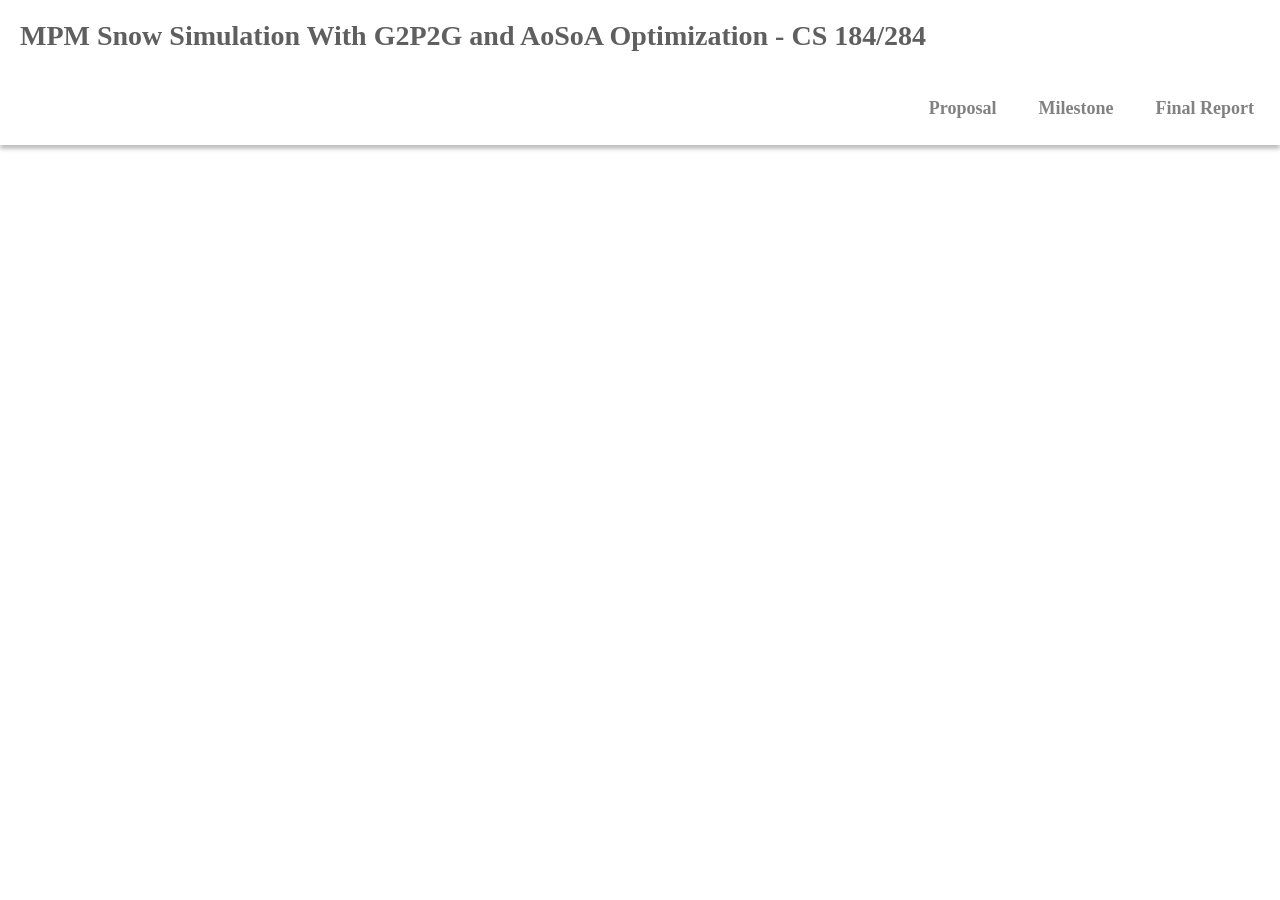
==== docs/milestone.html @ 5dc40be6 "Update docs layout" ====
<!DOCTYPE html PUBLIC "-//W3C//DTD XHTML 1.0 Strict//EN" "http://www.w3.org/TR/xhtml1/DTD/xhtml1-strict.dtd">
<html xmlns="http://www.w3.org/1999/xhtml" xml:lang="en" lang="en">
    <head>
        <meta charset="utf-8">
         <title>MPM Snow Simulation With G2P2G and AoSoA Optimization - CS 184/284</title>
         <link rel="stylesheet" href="style.css">
     </head>
     <body>
         <div class="site-header">
             <div class="row">
                 <div class="name-header">
                     <p>MPM Snow Simulation With G2P2G and AoSoA Optimization - CS 184/284</p>
                 </div>
                 <div class="title-bar">
                     <ul>
                         <li>
                             <a href="proposal.html">Proposal</a>
                         </li>
                         <li>
                             <a href="milestone.html">Milestone</a>
                         </li>
                         <li>
                             <a href="report.html">Final Report</a>
                         </li>
                     </ul>
                 </div>
             </div>
         </div>
         <!-- <div class="main-pic" align="center">
             <img src="images/furball.png" -->
         </div>
    <style>
        div.padded {
            padding-top: 0px;
            padding-right: 100px;
            padding-bottom: 0.25in;
            padding-left: 100px;
        }

        code {
            padding: 0;
            padding-top: 0.2em;
            padding-bottom: 0.2em;
            font-family: Consolas, "courier new";
            margin: 0;
            font-size: 95%;
            border-radius: 2px;
        }

        .center {
            display: block;
            margin-left: auto;
            margin-right: auto;
            width: 80%;
        }

        .center-small {
            display: block;
            margin-left: auto;
            margin-right: auto;
            width: 40%;
        }

        .center-mini {
            display: block;
            margin-left: auto;
            margin-right: auto;
            width: 20%;
        }

        .center-large {
            display: block;
            margin-left: auto;
            margin-right: auto;
            width: 100%;
        }

        .tb {
            border-collapse: collapse;
        }
    </style>
---- docs/style.css ----
.site-header {
    background: #FFFFFF;
    box-shadow: 0px 4px 4px rgba(0, 0, 0, 0.25);
    overflow: auto;
}

.name-header {
    padding: 20px;
    float: left;
    height: fit-content
}
.name-header p {
    font-family: Alegreya Sans;
    font-style: normal;
    font-weight: bold;
    font-size: 28px;

    color: rgb(95, 95, 95);
}
.title-bar {
    float: right;
    padding: 5px;
}

.title-bar ul {
    list-style-type: none;
    overflow: hidden;
    margin-block-start: 0em;
    margin-block-end: 0em;
  }

.title-bar li {
    padding: 5px;
    float: left;
}
.title-bar li a {
    display: block;
    text-align: center;
    text-decoration: none;
    font-family: Source Sans Pro;
    font-style: normal;
    font-weight: 600;
    font-size: 18px;
    line-height: normal;
    color: rgb(129, 129, 129);
    padding: 16px;
}

.title-bar li a:hover {
    background-color: rgb(247, 247, 247);
    border-radius: 18px;
    color: #5c5c5c;
}

h2 {
    font-size: larger;
}
h3 {
    font-size: large;
}
h4 {
    font-size: medium;
}
.column {
    width: 50%;
    float: left;
    overflow: hidden;
}

.welcome-text p{
    padding: 10%;
    font-family: Source Sans Pro;
    font-style: normal;
    font-weight: 300;
    font-size: 96px;
    line-height: normal;
    text-align: center;

    color: #000000;
}
body {
    margin: 0%;
}

.main-pic img {
    width: 25%;
    margin-top: 25px;
}

.row:after {
    content: "";
    display: table;
    clear: both;
}

p {
    display: block;
    margin-block-start: 0em;
    margin-block-end: 0em;
    margin-inline-start: 0px;
    margin-inline-end: 0px;
}

html {
    -webkit-background-size: cover;
    -moz-background-size: cover;
    -o-background-size: cover;
    background-size: cover;
    background: #FFFFFF;
    background-repeat:no-repeat;
    background-repeat: no-repeat;
}

.report-body {
    padding: 10px 100px 200px 100px;
    width: 1000px;
    margin: auto;
    text-align: left;
    font-weight: 300;
    font-family: 'Open Sans', sans-serif;
    color: #121212;
    font-size: 20px;
}

.report-body h1, h2, h4 {
    font-family: 'Source Sans Pro', sans-serif;
}
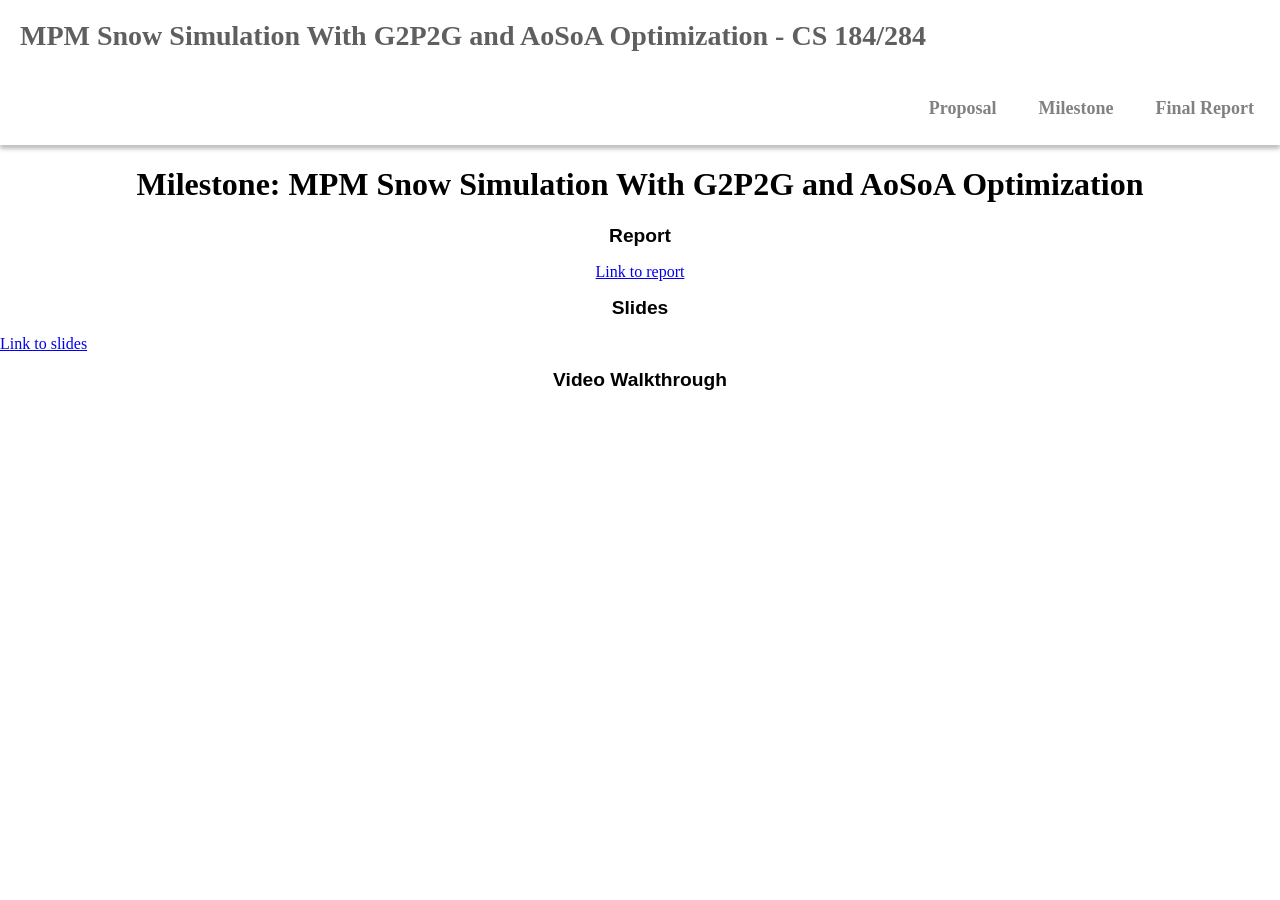
==== commit e680bc83: "milstone" ====
--- a/docs/milestone.html
+++ b/docs/milestone.html
@@ -78,4 +78,16 @@
         .tb {
             border-collapse: collapse;
         }
-    </style>+    </style>
+
+<h1 align="middle">Milestone: MPM Snow Simulation With G2P2G and AoSoA Optimization</h1>
+<h2 align="middle">Report</h2>
+<div align="middle">
+<a href="https://drive.google.com/file/d/1RD7Oj32CjXzi2FwYpv-5K4EhymDbfySG/view?usp=sharing" class="button" view>Link to report</a>
+</div>
+<h2 align="middle">Slides</h2>
+<a href="https://docs.google.com/presentation/d/12SH9jOvtnTwWewP_TLiBoOO5If0qAd2K3AaTzSNSI1c/edit?usp=sharing" class="button" view>Link to slides</a>
+</div>
+<h2 align="middle">Video Walkthrough</h2>
+
+</body>
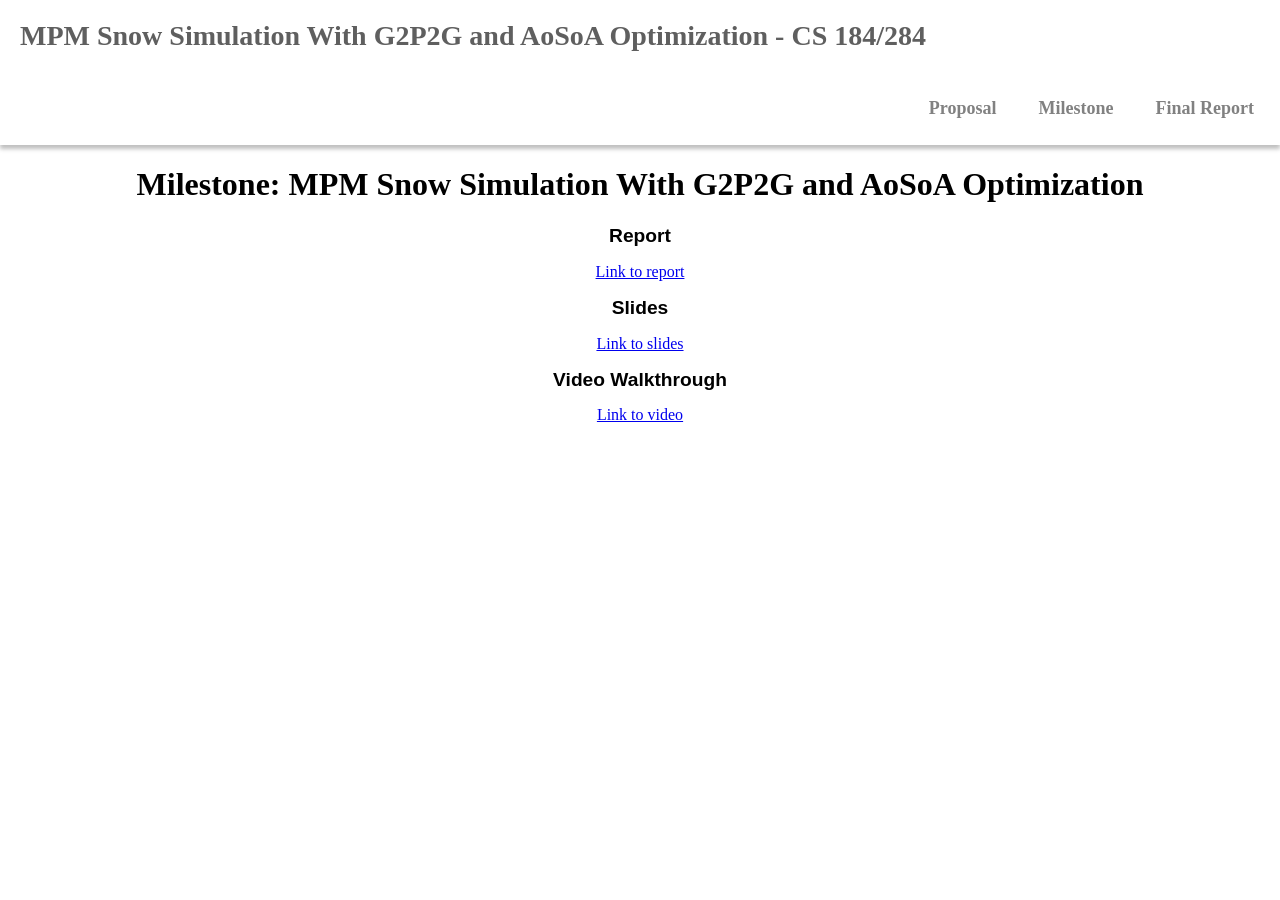
==== commit 820c73ec: "milestone finish" ====
--- a/docs/milestone.html
+++ b/docs/milestone.html
@@ -86,8 +86,12 @@
 <a href="https://drive.google.com/file/d/1RD7Oj32CjXzi2FwYpv-5K4EhymDbfySG/view?usp=sharing" class="button" view>Link to report</a>
 </div>
 <h2 align="middle">Slides</h2>
+<div align="middle">
 <a href="https://docs.google.com/presentation/d/12SH9jOvtnTwWewP_TLiBoOO5If0qAd2K3AaTzSNSI1c/edit?usp=sharing" class="button" view>Link to slides</a>
 </div>
 <h2 align="middle">Video Walkthrough</h2>
+         <div align="middle">
+             <a href="https://drive.google.com/file/d/1jdARSUB29kEuLJbf12Z2mGzgmj2vIXp_/view?usp=sharing" class="button" view>Link to video</a>
+         </div>
 
 </body>
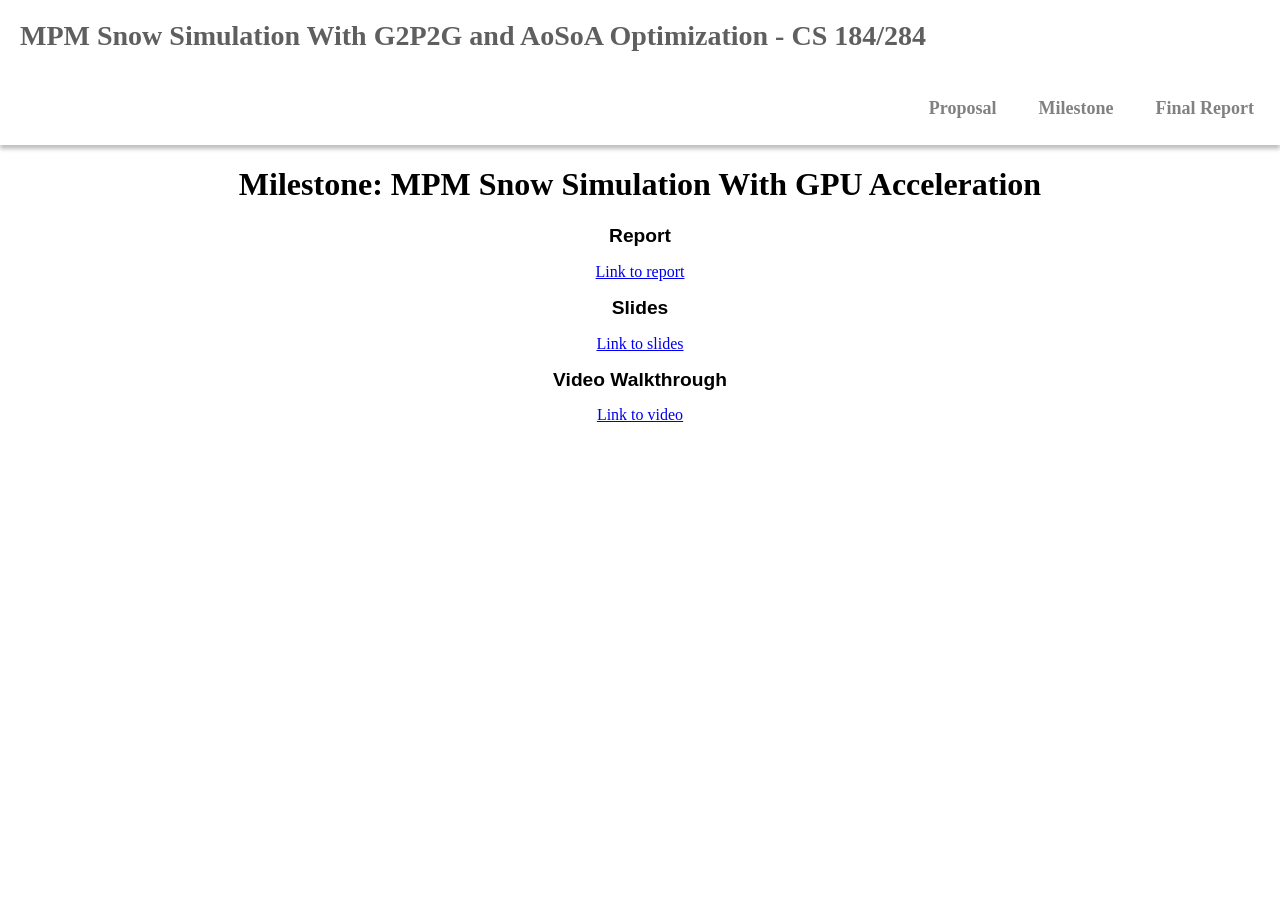
==== commit ec4459b3: "final page" ====
--- a/docs/milestone.html
+++ b/docs/milestone.html
@@ -80,7 +80,7 @@
         }
     </style>
 
-<h1 align="middle">Milestone: MPM Snow Simulation With G2P2G and AoSoA Optimization</h1>
+<h1 align="middle">Milestone: MPM Snow Simulation With GPU Acceleration</h1>
 <h2 align="middle">Report</h2>
 <div align="middle">
 <a href="https://drive.google.com/file/d/1RD7Oj32CjXzi2FwYpv-5K4EhymDbfySG/view?usp=sharing" class="button" view>Link to report</a>
